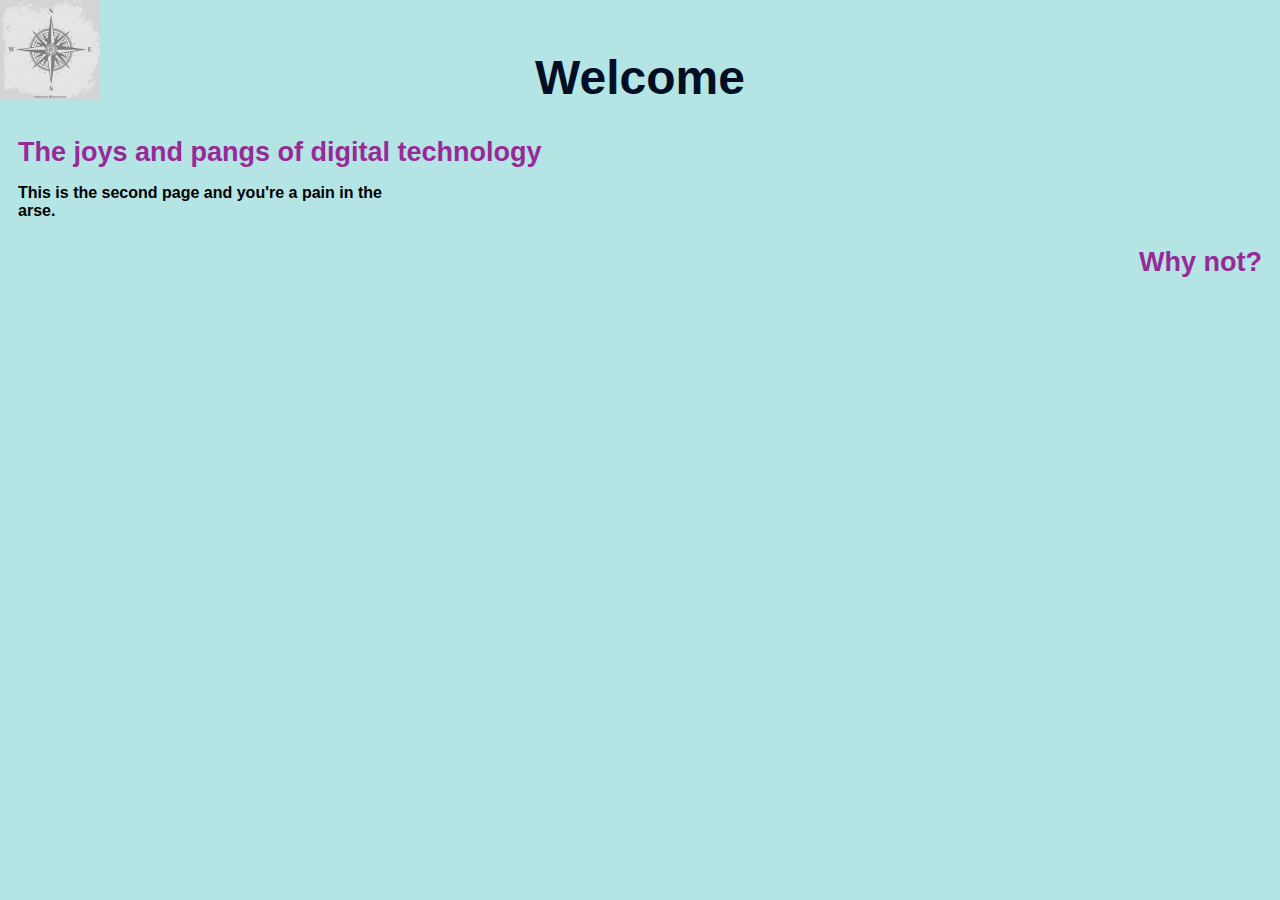
==== page2.html @ 70cd3b5a "my first commit" ====
<!DOCTYPE html>
<html lang="en">
<head>
    <meta charset="UTF-8">
    <meta name="viewport" content="width=device-width, initial-scale=1.0">
    <meta http-equiv="X-UA-Compatible" content="ie=edge">
    <title>Document</title>
    <link rel="stylesheet" type = "text/css" href="workSite.css">
</head>
<body>
    
<!-- <body id= "page1">     -->
<h1> Welcome </h1>
<h2 id = "bigTitle">The joys and pangs of digital technology</h23>
<p class= "content1">
This is the second page and you're a pain in the arse.
</p> 
</body> 
<p class = "content2">
Why not? 
</body>
</html>
---- workSite.css ----
h1{
    color: rgb(2, 14, 36);
    font-size:48px;
    font-family:'Raleway', sans-serif;
    text-align: center
}
navigation{
    background-color: #333;
    overflow: hidden;
    float: center;
    color: #f2f2f2;
    text-align: center;
    padding: 14px 16px;
    text-decoration: none;
    font-size: 48px;
  }
  navigation:hover {
    background-color: #ddd;
    color: black;
  }
  /* Add a color to the active/current link */
navigation.active {
    background-color: rgb(62, 82, 87);
    color: white;
  }
body{
    background-color: rgb(180, 228, 228);
    font-size: 18px;
    color: rgb(151, 42, 151);
    text-align: left ;
    padding: 10px;
    background-image: url(flat-map-compass-background_23-2147734754.jpg);
    background-size : 100px;
    background-repeat: no-repeat;
    font-family: 'Raleway', sans-serif;

button {
    background-color: gray; /* Green */
    border: none;
    color: white;
    padding: 15px 32px;
    text-align: center;
    text-decoration: none;
    display: inline-block;
    font-size: 42px;
    border-radius: 12px;
}


/* 
<ul>
  <li><a href="default.asp">Home</a></li>
  <li><a href="news.asp">News</a></li>
  <li><a href="contact.asp">Contact</a></li>
  <li><a href="about.asp">About</a></li>
</ul> */
.content1{
    text-align: left;
    color: black;
    font-size: 16px;
    column-count: 3
}
.content2{
    text-align: right;
    color: rosybrown
    font-size: 18px;
}
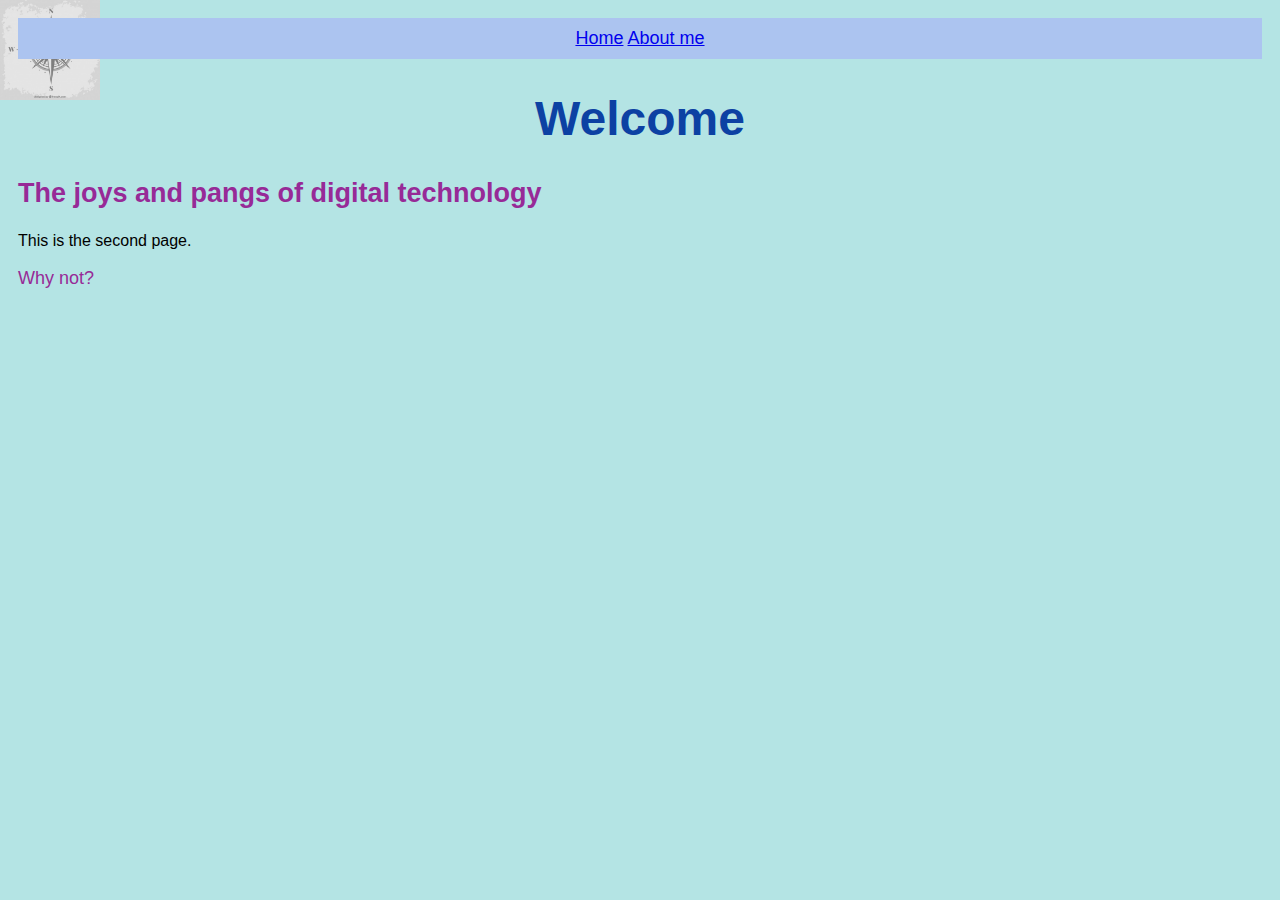
==== commit 208b2304: "amendment for index file" ====
--- a/page2.html
+++ b/page2.html
@@ -4,16 +4,19 @@
     <meta charset="UTF-8">
     <meta name="viewport" content="width=device-width, initial-scale=1.0">
     <meta http-equiv="X-UA-Compatible" content="ie=edge">
-    <title>Document</title>
-    <link rel="stylesheet" type = "text/css" href="workSite.css">
+    <title>Welcome to my website --- Digital Tech </title>
+    <link rel="stylesheet" type = "text/css" href="page3.css">
+    <link rel="icon" href="flat-map-compass-background_23-2147734754.jpg">
 </head>
 <body>
-    
-<!-- <body id= "page1">     -->
+    <div class = "nav">
+    <a class="active" href="index.html">Home</a>
+    <a href="page2.html">About me</a>
+    </div>      
 <h1> Welcome </h1>
-<h2 id = "bigTitle">The joys and pangs of digital technology</h23>
+<h2 id = "bigTitle">The joys and pangs of digital technology</h2>
 <p class= "content1">
-This is the second page and you're a pain in the arse.
+This is the second page.
 </p> 
 </body> 
 <p class = "content2">
--- a/page3.css
+++ b/page3.css
@@ -0,0 +1,36 @@
+.nav{
+    background-color: rgb(172, 196, 240);
+    overflow: hidden;
+    float: center;
+    color: #f2f2f2;
+    text-align: center;
+    padding: 10px 10px;
+    text-decoration: none;
+    font-size: 18px;
+  }
+h1{
+    color: rgb(12, 65, 163);
+    font-size:48px;
+    font-family:'Raleway', sans-serif;
+    text-align: center
+}
+body{background-color: rgb(180, 228, 228);
+    font-size: 18px;
+    color: rgb(151, 42, 151);
+    text-align: left ;
+    padding: 10px;
+    background-image: url(flat-map-compass-background_23-2147734754.jpg);
+    background-size : 100px;
+    background-repeat: no-repeat;
+    font-family: 'Raleway', sans-serif;
+}
+.content1{
+    text-align: left;
+    color: black;
+    font-size: 16px;
+}
+.content2{
+    text-align: left;
+    color: rosybrown
+    font-size: 18px;
+}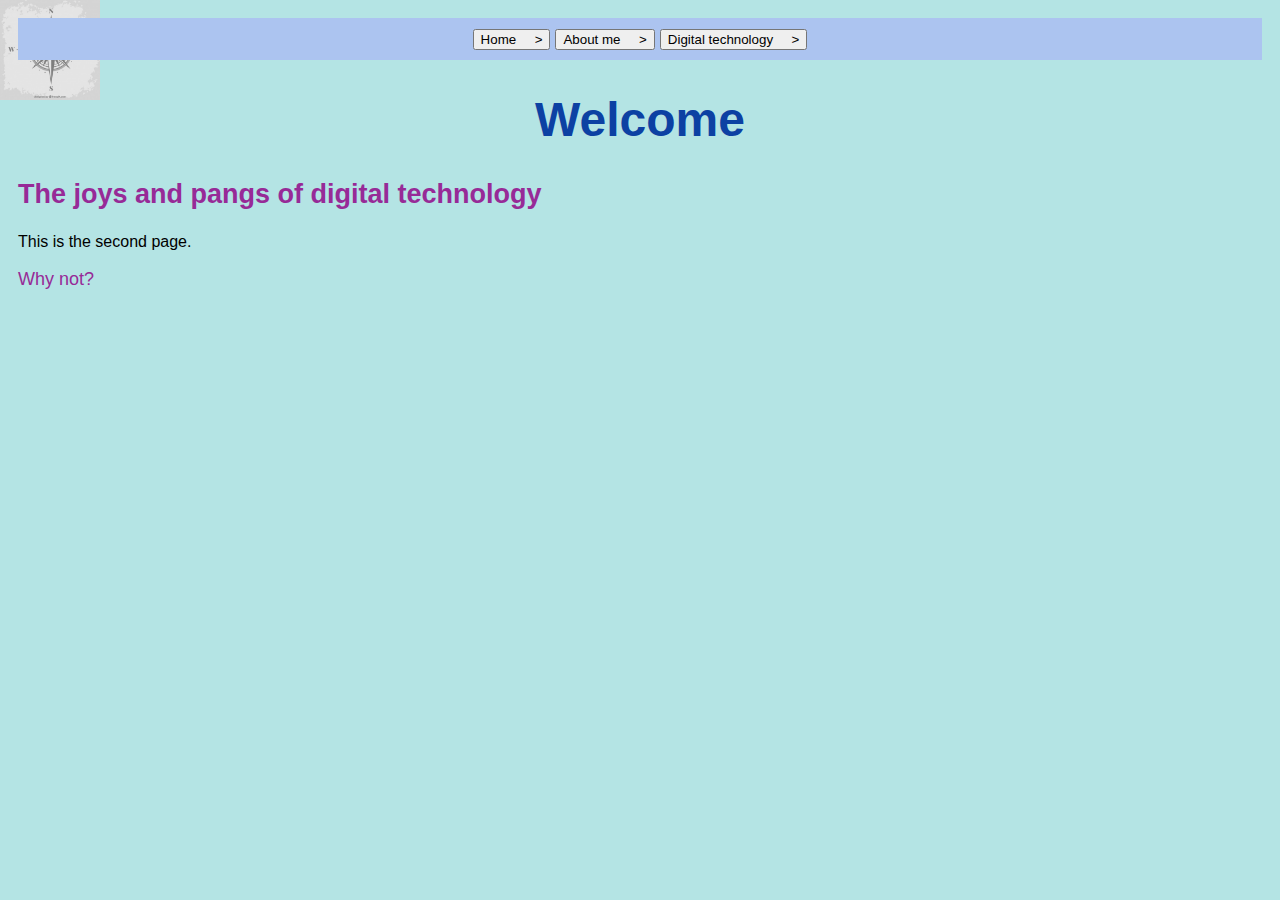
==== commit 6053cde2: "still working on it" ====
--- a/page2.html
+++ b/page2.html
@@ -10,9 +10,10 @@
 </head>
 <body>
     <div class = "nav">
-    <a class="active" href="index.html">Home</a>
-    <a href="page2.html">About me</a>
-    </div>      
+        <a class="active" href="index.html"><button type="button">Home &nbsp&nbsp&nbsp&nbsp></button></a>
+        <a href="page2.html"><button type="button">About me &nbsp&nbsp&nbsp&nbsp></button></a>
+        <a href = "page3.html"><button type = "button">Digital technology&nbsp&nbsp&nbsp&nbsp ></button></a>
+</div>   
 <h1> Welcome </h1>
 <h2 id = "bigTitle">The joys and pangs of digital technology</h2>
 <p class= "content1">
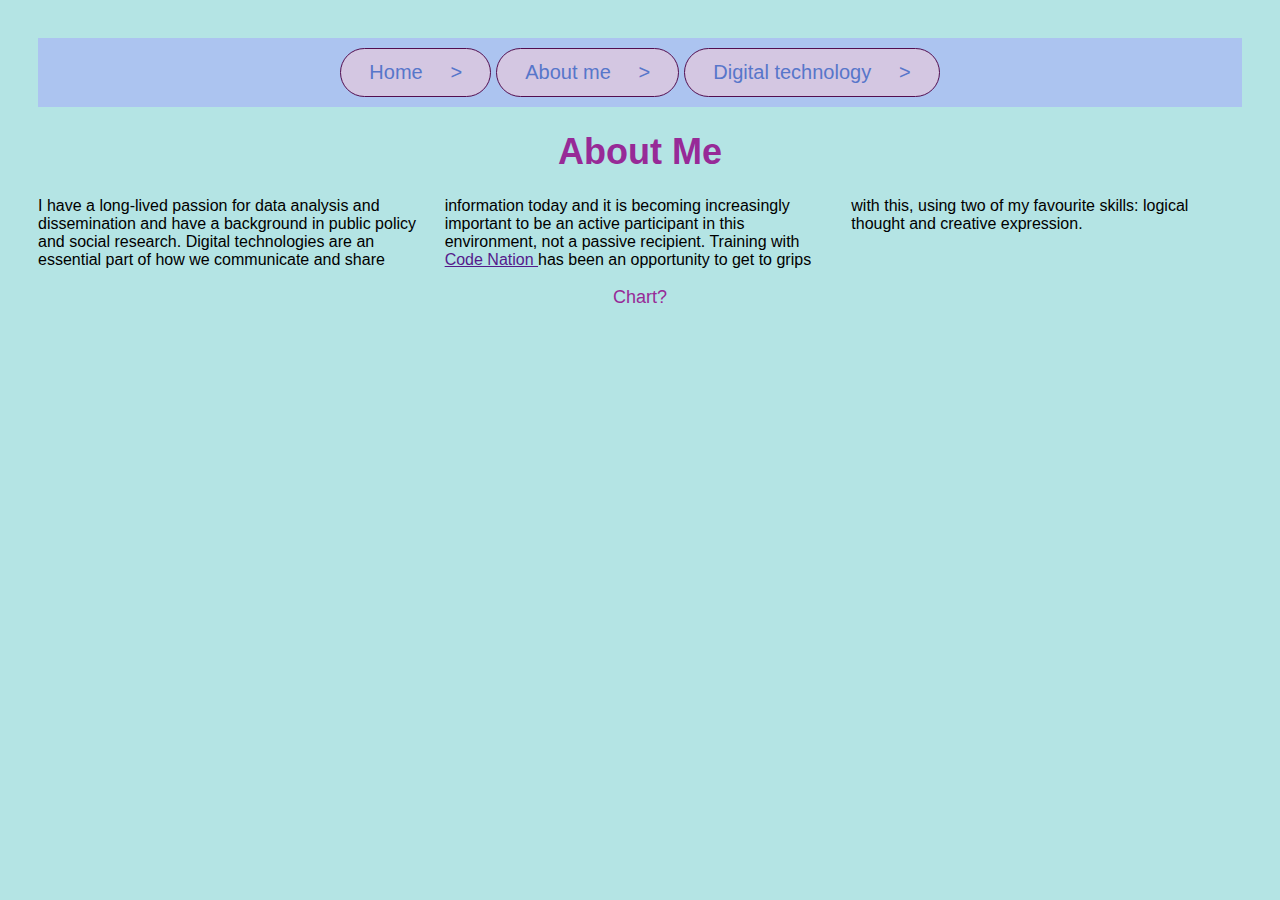
==== commit b02a1a8c: "later in day, a few more adjustments" ====
--- a/page2.html
+++ b/page2.html
@@ -5,22 +5,21 @@
     <meta name="viewport" content="width=device-width, initial-scale=1.0">
     <meta http-equiv="X-UA-Compatible" content="ie=edge">
     <title>Welcome to my website --- Digital Tech </title>
-    <link rel="stylesheet" type = "text/css" href="page3.css">
+    <link rel="stylesheet" type = "text/css" href="workSite.css">
     <link rel="icon" href="flat-map-compass-background_23-2147734754.jpg">
 </head>
 <body>
-    <div class = "nav">
-        <a class="active" href="index.html"><button type="button">Home &nbsp&nbsp&nbsp&nbsp></button></a>
-        <a href="page2.html"><button type="button">About me &nbsp&nbsp&nbsp&nbsp></button></a>
-        <a href = "page3.html"><button type = "button">Digital technology&nbsp&nbsp&nbsp&nbsp ></button></a>
-</div>   
-<h1> Welcome </h1>
-<h2 id = "bigTitle">The joys and pangs of digital technology</h2>
+<div class = "nav">
+    <a class="active" href="index.html"><button type="button" class = "bTn">Home &nbsp&nbsp&nbsp&nbsp></button></a>
+    <a href="page2.html"><button type="button" class = "bTn">About me &nbsp&nbsp&nbsp&nbsp></button></a>
+    <a href = "page3.html"><button type = "button" class = "bTn">Digital technology &nbsp&nbsp&nbsp&nbsp></button></a>
+</div>     
+<h1> About Me </h1>
+<!-- <h2 id = "bigTitle">The joys and pangs of digital technology</h2> -->
 <p class= "content1">
-This is the second page.
-</p> 
-</body> 
-<p class = "content2">
-Why not? 
+I have a long-lived passion for data analysis and dissemination and have a background in public policy and social research. Digital technologies are an essential part of how we communicate and share information today and it is becoming increasingly important to be an active participant in this environment, not a passive recipient. Training with <a href "https://wearecodenation.com/"> Code Nation </a> has been an opportunity to get to grips with this, using two of my favourite skills: logical thought and creative expression.
+<p> Chart?
+<p>
+</p>
 </body>
 </html>--- a/workSite.css
+++ b/workSite.css
@@ -0,0 +1,59 @@
+.nav{
+  background-color: rgb(172, 196, 240);
+  overflow: hidden;
+  float: center;
+  color: #f2f2f2;
+  text-align: center;
+  padding: 10px 10px;
+  text-decoration: none;
+  font-size: 18px;
+}
+.mainHeading{
+  display:flex;
+  flex: 1;
+  flex-direction: row;
+  flex-wrap: nowrap; 
+  color: rgb(64, 9, 128);
+  font-size: 36px;
+  font-family: 'Raleway', sans-serif;
+  text-align: center;
+  position: relative;
+  top: 18px;
+  left: 400px;
+  float: left;
+  width: 200px;
+  height: 100px;
+  }
+.bTn {
+  background-color:rgb(212, 199, 226);
+  color: rgb(87, 118, 202);
+  padding: 12px 28px;
+  text-align: center;
+  text-decoration: none;
+  display: inline-block;
+  font-size: 20px;
+  border: 1px solid;
+  border-color: rgb(83, 14, 80);
+  border-radius: 42px;
+} 
+body{
+    background-color: rgb(180, 228, 228);
+    font-size: 18px;
+    color: rgb(151, 42, 151);
+    text-align: center;
+    padding: 30px;
+    background-size : 100px;
+    background-repeat: no-repeat;
+    font-family: 'Raleway', sans-serif;{
+    }
+.content1{
+    text-align: left;
+    color: black;
+    font-size: 16px;
+    column-count: 3
+}
+.content2{
+    text-align: left;
+    color: rosybrown;
+    font-size: 18px;
+}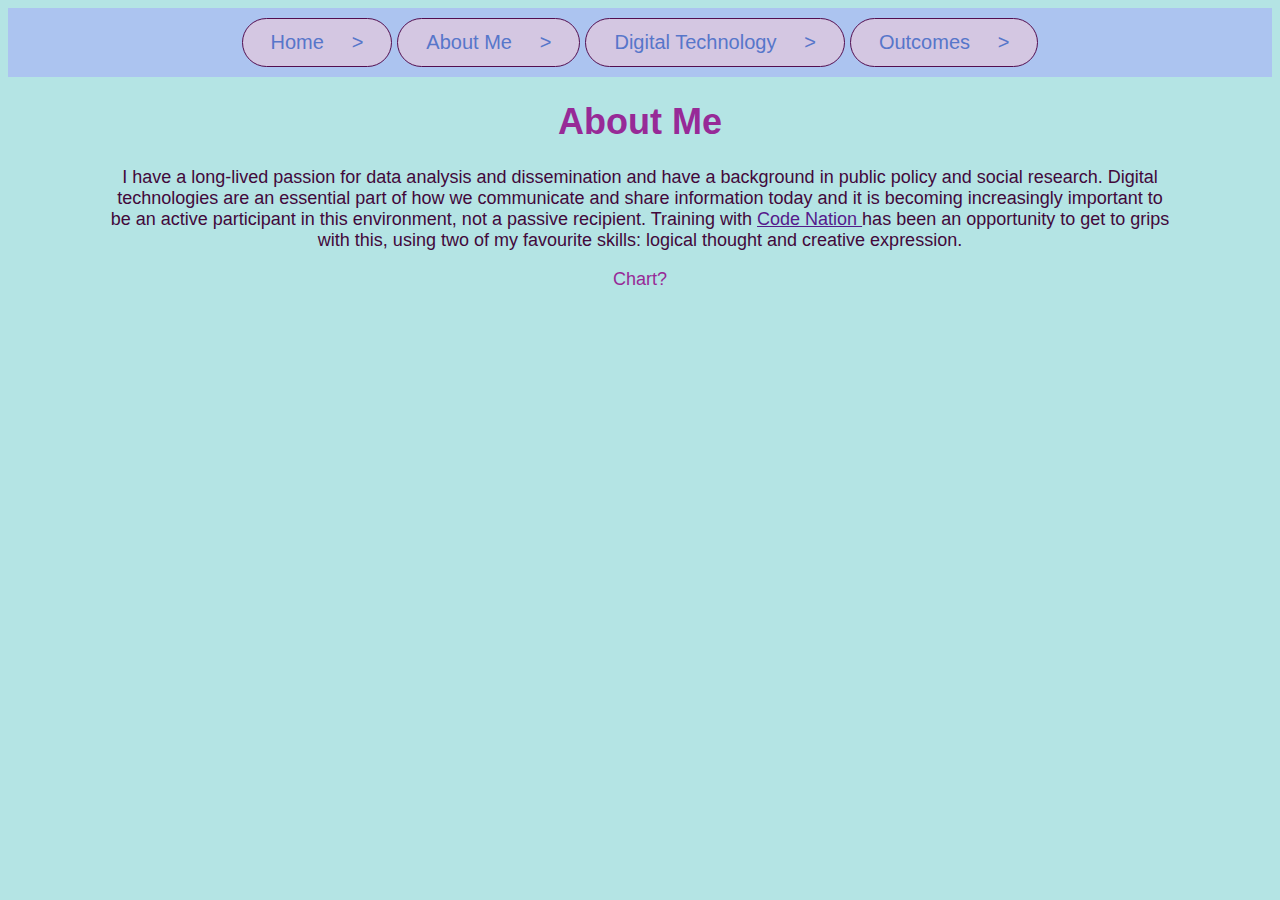
==== commit 79432be8: "end of Weds" ====
--- a/page2.html
+++ b/page2.html
@@ -11,8 +11,9 @@
 <body>
 <div class = "nav">
     <a class="active" href="index.html"><button type="button" class = "bTn">Home &nbsp&nbsp&nbsp&nbsp></button></a>
-    <a href="page2.html"><button type="button" class = "bTn">About me &nbsp&nbsp&nbsp&nbsp></button></a>
-    <a href = "page3.html"><button type = "button" class = "bTn">Digital technology &nbsp&nbsp&nbsp&nbsp></button></a>
+    <a href="page2.html"><button type="button" class = "bTn">About Me &nbsp&nbsp&nbsp&nbsp></button></a>
+    <a href = "page3.html"><button type = "button" class = "bTn">Digital Technology &nbsp&nbsp&nbsp&nbsp></button></a>
+    <a href = "page4.html"><button type = "button" class = "bTn">Outcomes &nbsp&nbsp&nbsp&nbsp></button></a>
 </div>     
 <h1> About Me </h1>
 <!-- <h2 id = "bigTitle">The joys and pangs of digital technology</h2> -->
--- a/workSite.css
+++ b/workSite.css
@@ -41,19 +41,21 @@
     font-size: 18px;
     color: rgb(151, 42, 151);
     text-align: center;
-    padding: 30px;
+    /* padding: 30px; */
     background-size : 100px;
     background-repeat: no-repeat;
-    font-family: 'Raleway', sans-serif;{
-    }
+    font-family: 'Raleway', sans-serif;
+}
 .content1{
-    text-align: left;
-    color: black;
-    font-size: 16px;
-    column-count: 3
+    color: rgb(66, 9, 59);
+    font-size: 18px;
+    column-count: 1;
+    margin-left: 100px;
+    margin-right: 100px;
+    list-style-type: none;
 }
 .content2{
     text-align: left;
     color: rosybrown;
     font-size: 18px;
-}+}
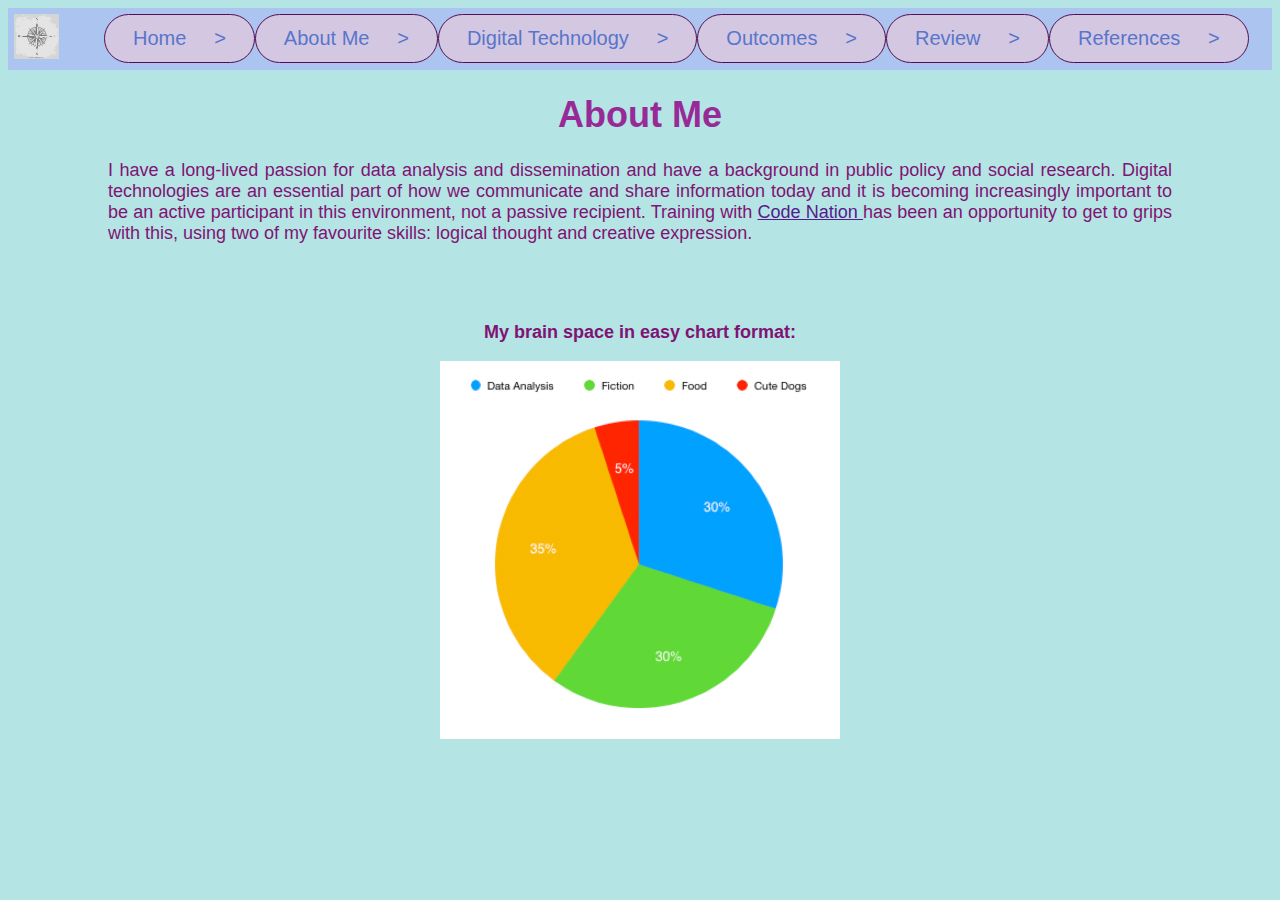
==== commit 3f533ee1: "end of day" ====
--- a/page2.html
+++ b/page2.html
@@ -10,16 +10,24 @@
 </head>
 <body>
 <div class = "nav">
+    <a id="logo"><img src="flat-map-compass-background_23-2147734754.jpg" height = 45px width = 45px alt="img3"></a>&nbsp&nbsp&nbsp&nbsp&nbsp&nbsp&nbsp&nbsp&nbsp
     <a class="active" href="index.html"><button type="button" class = "bTn">Home &nbsp&nbsp&nbsp&nbsp></button></a>
     <a href="page2.html"><button type="button" class = "bTn">About Me &nbsp&nbsp&nbsp&nbsp></button></a>
     <a href = "page3.html"><button type = "button" class = "bTn">Digital Technology &nbsp&nbsp&nbsp&nbsp></button></a>
     <a href = "page4.html"><button type = "button" class = "bTn">Outcomes &nbsp&nbsp&nbsp&nbsp></button></a>
+    <a href = "page5.html"><button type = "button" class = "bTn">Review &nbsp&nbsp&nbsp&nbsp></button></a>
+    <a href = "page6.html"><button type = "button" class = "bTn">References &nbsp&nbsp&nbsp&nbsp></button></a>
 </div>     
 <h1> About Me </h1>
-<!-- <h2 id = "bigTitle">The joys and pangs of digital technology</h2> -->
 <p class= "content1">
 I have a long-lived passion for data analysis and dissemination and have a background in public policy and social research. Digital technologies are an essential part of how we communicate and share information today and it is becoming increasingly important to be an active participant in this environment, not a passive recipient. Training with <a href "https://wearecodenation.com/"> Code Nation </a> has been an opportunity to get to grips with this, using two of my favourite skills: logical thought and creative expression.
-<p> Chart?
+<p> 
+<br>
+<br>
+</p>
+<p class= "content3">
+<b>My brain space in easy chart format:</b>
+<div class = "imag"> <img src="Screenshot 2019-10-31 at 14.40.35.png" width = 400px" length = "800px" alt= "My Brain"> </div><p></p>
 <p>
 </p>
 </body>
--- a/workSite.css
+++ b/workSite.css
@@ -1,25 +1,29 @@
 .nav{
+  display:flex;
+  flex: 1;
+  flex-direction: row;
+  flex-wrap: nowrap;
   background-color: rgb(172, 196, 240);
   overflow: hidden;
   float: center;
   color: #f2f2f2;
   text-align: center;
-  padding: 10px 10px;
+  padding: 6px 6px;
   text-decoration: none;
   font-size: 18px;
 }
 .mainHeading{
   display:flex;
-  flex: 1;
+  flex: 2;
   flex-direction: row;
   flex-wrap: nowrap; 
   color: rgb(64, 9, 128);
   font-size: 36px;
   font-family: 'Raleway', sans-serif;
-  text-align: center;
+  text-align: left;
   position: relative;
   top: 18px;
-  left: 400px;
+  left: 100px;
   float: left;
   width: 200px;
   height: 100px;
@@ -35,27 +39,44 @@
   border: 1px solid;
   border-color: rgb(83, 14, 80);
   border-radius: 42px;
-} 
+}
 body{
     background-color: rgb(180, 228, 228);
+    /* background-image: url("Spinning_Dancer.gif"); */
     font-size: 18px;
     color: rgb(151, 42, 151);
     text-align: center;
     /* padding: 30px; */
-    background-size : 100px;
+    /* background-size : 1500px 1500px; */
     background-repeat: no-repeat;
     font-family: 'Raleway', sans-serif;
 }
 .content1{
-    color: rgb(66, 9, 59);
+    color: rgb(128, 19, 115);
     font-size: 18px;
     column-count: 1;
     margin-left: 100px;
     margin-right: 100px;
     list-style-type: none;
+    text-align: justify;
+    /* line-height: 105%; */
 }
 .content2{
     text-align: left;
-    color: rosybrown;
+    color: rgb(128,19,115);
     font-size: 18px;
+    margin-left: 100px;
+    margin-right: 100px;
 }
+.content3{
+  text-align:center;
+  color: rgb(128, 19, 115);
+  font-size:18px;
+}
+.content4{
+  color: rgb(128, 19, 115);
+  text-align: left;
+  font-size: 20px;
+  text-indent: 120px;
+  line-height: 120%;
+}
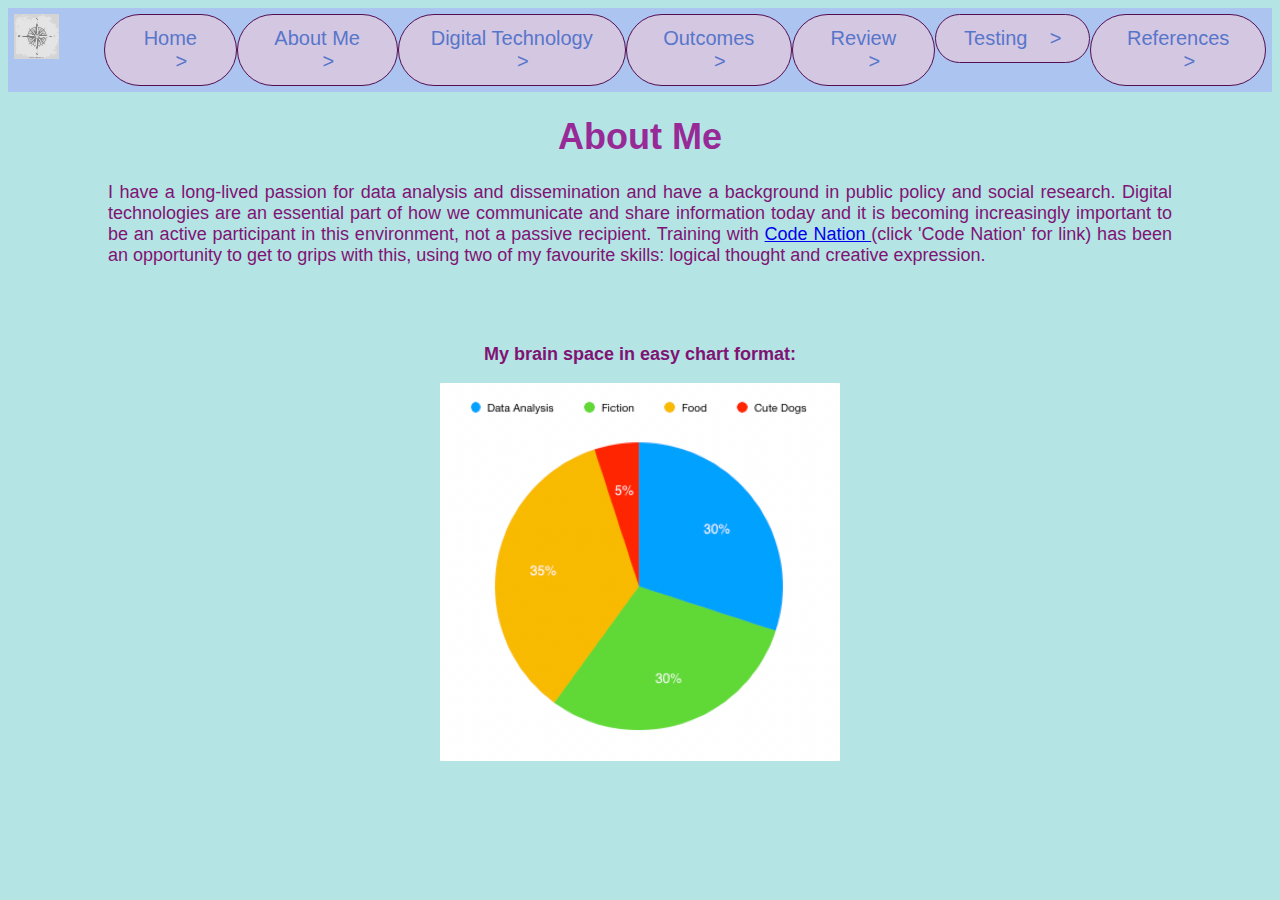
==== commit ae5d29e4: "This is the last one (I hope)" ====
--- a/page2.html
+++ b/page2.html
@@ -9,25 +9,26 @@
     <link rel="icon" href="flat-map-compass-background_23-2147734754.jpg">
 </head>
 <body>
-<div class = "nav">
-    <a id="logo"><img src="flat-map-compass-background_23-2147734754.jpg" height = 45px width = 45px alt="img3"></a>&nbsp&nbsp&nbsp&nbsp&nbsp&nbsp&nbsp&nbsp&nbsp
-    <a class="active" href="index.html"><button type="button" class = "bTn">Home &nbsp&nbsp&nbsp&nbsp></button></a>
-    <a href="page2.html"><button type="button" class = "bTn">About Me &nbsp&nbsp&nbsp&nbsp></button></a>
-    <a href = "page3.html"><button type = "button" class = "bTn">Digital Technology &nbsp&nbsp&nbsp&nbsp></button></a>
-    <a href = "page4.html"><button type = "button" class = "bTn">Outcomes &nbsp&nbsp&nbsp&nbsp></button></a>
-    <a href = "page5.html"><button type = "button" class = "bTn">Review &nbsp&nbsp&nbsp&nbsp></button></a>
-    <a href = "page6.html"><button type = "button" class = "bTn">References &nbsp&nbsp&nbsp&nbsp></button></a>
-</div>     
+    <div class = "nav">
+        <a id="logo"><img src="flat-map-compass-background_23-2147734754.jpg" height = 45px width = 45px alt="img3"></a>&nbsp&nbsp&nbsp&nbsp&nbsp&nbsp&nbsp&nbsp&nbsp
+        <a class="active" href="index.html"><button type="button" class = "bTn">Home &nbsp&nbsp&nbsp&nbsp></button></a>
+        <a href="page2.html"><button type="button" class = "bTn">About Me &nbsp&nbsp&nbsp&nbsp></button></a>
+        <a href = "page3.html"><button type = "button" class = "bTn">Digital Technology &nbsp&nbsp&nbsp&nbsp></button></a>
+        <a href = "page4.html"><button type = "button" class = "bTn">Outcomes &nbsp&nbsp&nbsp&nbsp></button></a>
+        <a href = "page5.html"><button type = "button" class = "bTn">Review &nbsp&nbsp&nbsp&nbsp></button></a>
+        <a href = "page7.html"><button type = "button" class = "bTn">Testing&nbsp&nbsp&nbsp&nbsp></button></a>
+        <a href = "page6.html"><button type = "button" class = "bTn">References &nbsp&nbsp&nbsp&nbsp></button></a>
+    </div>     
 <h1> About Me </h1>
 <p class= "content1">
-I have a long-lived passion for data analysis and dissemination and have a background in public policy and social research. Digital technologies are an essential part of how we communicate and share information today and it is becoming increasingly important to be an active participant in this environment, not a passive recipient. Training with <a href "https://wearecodenation.com/"> Code Nation </a> has been an opportunity to get to grips with this, using two of my favourite skills: logical thought and creative expression.
+I have a long-lived passion for data analysis and dissemination and have a background in public policy and social research. Digital technologies are an essential part of how we communicate and share information today and it is becoming increasingly important to be an active participant in this environment, not a passive recipient. Training with <a href = "https://wearecodenation.com/"> Code Nation </a> (click 'Code Nation' for link) has been an opportunity to get to grips with this, using two of my favourite skills: logical thought and creative expression.
 <p> 
 <br>
 <br>
 </p>
 <p class= "content3">
 <b>My brain space in easy chart format:</b>
-<div class = "imag"> <img src="Screenshot 2019-10-31 at 14.40.35.png" width = 400px" length = "800px" alt= "My Brain"> </div><p></p>
+<div class = "imag"> <img src="Screenshot 2019-10-31 at 14.40.35.png" width = 400px" length = "800px" alt= "My Brain - Fiction, Data, Food, Dogs"> </div><p></p>
 <p>
 </p>
 </body>
